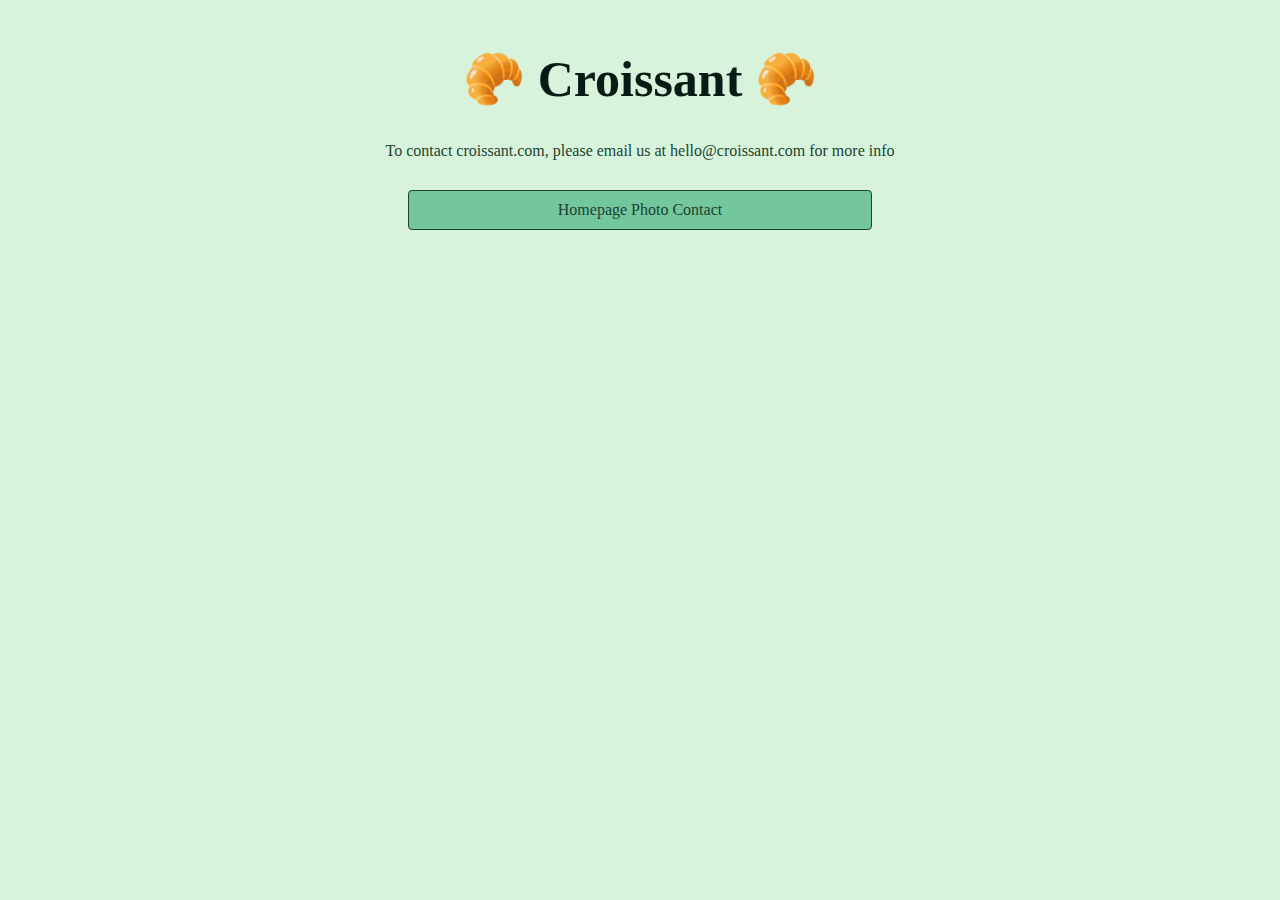
==== contact.html @ ab607c5a "adding css" ====
<!DOCTYPE html>
<html lang="en">
<head>
    <link href="https://cdn.jsdelivr.net/npm/bootstrap@5.0.2/dist/css/bootstrap.min.css" rel="stylesheet" integrity="sha384-EVSTQN3/azprG1Anm3QDgpJLIm9Nao0Yz1ztcQTwFspd3yD65VohhpuuCOmLASjC" crossorigin="anonymous">
    <meta charset="UTF-8">
    <meta http-equiv="X-UA-Compatible" content="IE=edge">
    <meta name="viewport" content="width=device-width, initial-scale=1.0">
    <title>Contact</title>
    <link rel="stylesheet" href="src/style.css">
    
</head>
<body>
    <h1>🥐 Croissant 🥐</h1>

    <p>
        To contact croissant.com, 
        please email us at 
        <a href="mailto:hello@croissant.com">hello@croissant.com</a> for more info
    </p>

    <footer>
        <a href="index.html">Homepage</a>
        <a href="photo.html">Photo</a>
        <a href="contact.html">Contact</a>
    </footer>
</body>
</html>
---- src/style.css ----
body {
    background: #d8f3dc;
}

h1 {
    color: #081c15;
    text-align: center;
    margin-top: 50px;
    font-size: 50px;
    display: block;

}

p {
    color: #1b4332;
    text-align: center;
}

footer {
    text-align: center;
    display: block;
    background: #74c69d;
    margin: 30px 400px;
    border: #1b4332 1px solid;
    padding: 10px 10px;
    border-radius: 4px;
}

a {
    text-decoration: none;
    color: #1b4332;
}

a:hover {
    color: #b7e4c7;
}

.img-fluid {
    display: block;
    margin: 30px auto;
    border-radius: 10px;
    max-width: 100%;
}
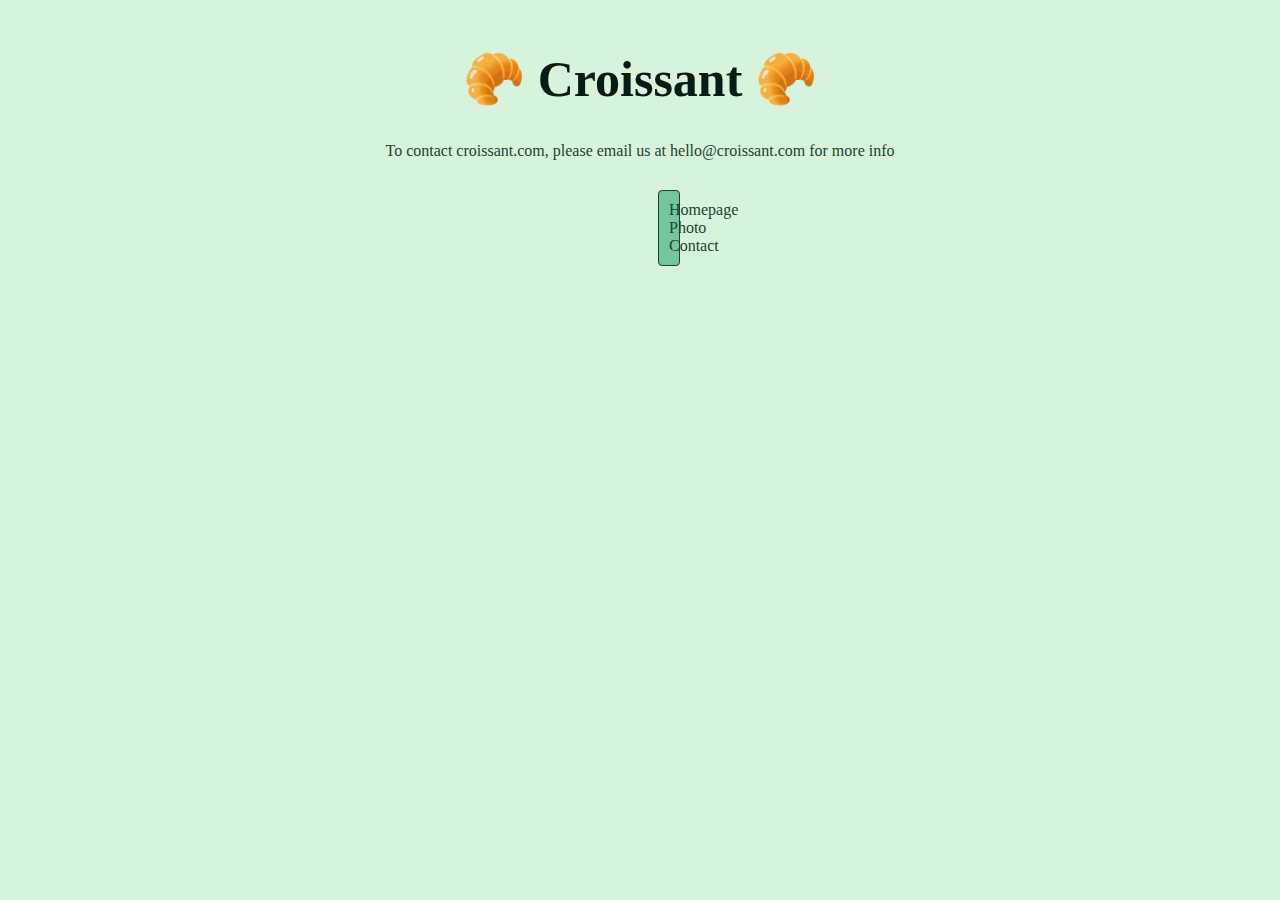
==== commit 64c62b33: "added meta desc" ====
--- a/contact.html
+++ b/contact.html
@@ -1,6 +1,7 @@
 <!DOCTYPE html>
 <html lang="en">
 <head>
+    <meta name="description" content="Contact croissant.com via email - website by Natalia Guardia">
     <link href="https://cdn.jsdelivr.net/npm/bootstrap@5.0.2/dist/css/bootstrap.min.css" rel="stylesheet" integrity="sha384-EVSTQN3/azprG1Anm3QDgpJLIm9Nao0Yz1ztcQTwFspd3yD65VohhpuuCOmLASjC" crossorigin="anonymous">
     <meta charset="UTF-8">
     <meta http-equiv="X-UA-Compatible" content="IE=edge">
@@ -15,13 +16,13 @@
     <p>
         To contact croissant.com, 
         please email us at 
-        <a href="mailto:hello@croissant.com">hello@croissant.com</a> for more info
+        <a href="mailto:hello@croissant.com" title="email">hello@croissant.com</a> for more info
     </p>
 
     <footer>
-        <a href="index.html">Homepage</a>
-        <a href="photo.html">Photo</a>
-        <a href="contact.html">Contact</a>
+        <a href="index.html" title="index">Homepage</a>
+        <a href="photo.html" title="photo">Photo</a>
+        <a href="contact.html" title="contact">Contact</a>
     </footer>
 </body>
 </html>--- a/src/style.css
+++ b/src/style.css
@@ -20,7 +20,7 @@
     text-align: center;
     display: block;
     background: #74c69d;
-    margin: 30px 400px;
+    margin: 30px 650px;
     border: #1b4332 1px solid;
     padding: 10px 10px;
     border-radius: 4px;
